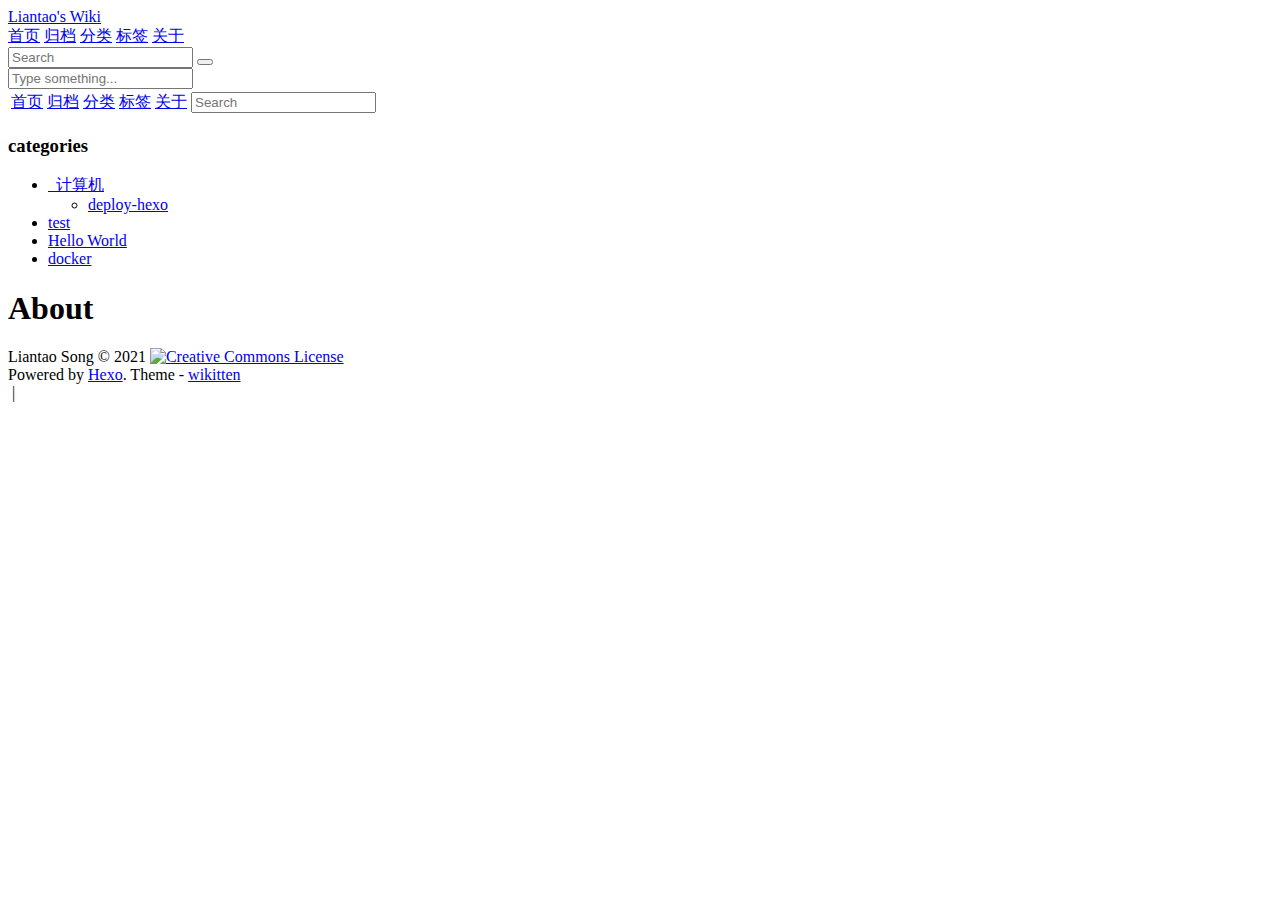
==== about/index.html @ d0d66e6c "Site updated: 2021-04-04 11:53:54" ====
<!DOCTYPE html>
<html lang=en>
<head>
    <meta charset="utf-8">
    
    <title>About | Liantao&#39;s Wiki</title>
    
    
        <meta name="keywords" content="About" />
    
    <meta name="viewport" content="width=device-width, initial-scale=1, maximum-scale=1" />
    <meta property="og:type" content="website">
<meta property="og:title" content="About">
<meta property="og:url" content="https://sultimer.gitee.io/blog/about/index.html">
<meta property="og:site_name" content="Liantao&#39;s Wiki">
<meta property="og:locale" content="en_US">
<meta property="article:published_time" content="2021-04-03T16:30:41.211Z">
<meta property="article:modified_time" content="2021-04-03T16:30:41.211Z">
<meta property="article:author" content="Liantao Song">
<meta name="twitter:card" content="summary">
    

    
        <link rel="alternate" href="/atom.xml" title="Liantao&#39;s Wiki" type="application/atom+xml" />
    

    
        <link rel="icon" href="/blog/favicon.ico" />
    

    
<link rel="stylesheet" href="/blog/libs/font-awesome/css/font-awesome.min.css">

    
<link rel="stylesheet" href="/blog/libs/open-sans/styles.css">

    
<link rel="stylesheet" href="/blog/libs/source-code-pro/styles.css">


    
<link rel="stylesheet" href="/blog/css/style.css">

    
<script src="/blog/libs/jquery/2.1.3/jquery.min.js"></script>

    
<script src="/blog/libs/jquery/plugins/cookie/1.4.1/jquery.cookie.js"></script>

    
    
        
<link rel="stylesheet" href="/blog/libs/lightgallery/css/lightgallery.min.css">

    
    
        
<link rel="stylesheet" href="/blog/libs/justified-gallery/justifiedGallery.min.css">

    
    
    
    


    
        <script async src="//busuanzi.ibruce.info/busuanzi/2.3/busuanzi.pure.mini.js"></script>
    
<meta name="generator" content="Hexo 5.4.0"></head>

<body>
    <div id="container">
        <header id="header">
    <div id="header-main" class="header-inner">
        <div class="outer">
            <a href="/blog/" id="logo">
                <i class="logo"></i>
                <span class="site-title">Liantao&#39;s Wiki</span>
            </a>
            <nav id="main-nav">
                
                    <a class="main-nav-link" href="/blog/">首页</a>
                
                    <a class="main-nav-link" href="/blog/archives">归档</a>
                
                    <a class="main-nav-link" href="/blog/categories">分类</a>
                
                    <a class="main-nav-link" href="/blog/tags">标签</a>
                
                    <a class="main-nav-link" href="/blog/about">关于</a>
                
            </nav>
            
            <div id="search-form-wrap">

    <form class="search-form">
        <input type="text" class="ins-search-input search-form-input" placeholder="Search" />
        <button type="submit" class="search-form-submit"></button>
    </form>
    <div class="ins-search">
    <div class="ins-search-mask"></div>
    <div class="ins-search-container">
        <div class="ins-input-wrapper">
            <input type="text" class="ins-search-input" placeholder="Type something..." />
            <span class="ins-close ins-selectable"><i class="fa fa-times-circle"></i></span>
        </div>
        <div class="ins-section-wrapper">
            <div class="ins-section-container"></div>
        </div>
    </div>
</div>
<script>
(function (window) {
    var INSIGHT_CONFIG = {
        TRANSLATION: {
            POSTS: 'Posts',
            PAGES: 'Pages',
            CATEGORIES: 'Categories',
            TAGS: 'Tags',
            UNTITLED: '(Untitled)',
        },
        ROOT_URL: '/blog/',
        CONTENT_URL: '/blog/content.json',
    };
    window.INSIGHT_CONFIG = INSIGHT_CONFIG;
})(window);
</script>

<script src="/blog/js/insight.js"></script>


</div>
        </div>
    </div>
    <div id="main-nav-mobile" class="header-sub header-inner">
        <table class="menu outer">
            <tr>
                
                    <td><a class="main-nav-link" href="/blog/">首页</a></td>
                
                    <td><a class="main-nav-link" href="/blog/archives">归档</a></td>
                
                    <td><a class="main-nav-link" href="/blog/categories">分类</a></td>
                
                    <td><a class="main-nav-link" href="/blog/tags">标签</a></td>
                
                    <td><a class="main-nav-link" href="/blog/about">关于</a></td>
                
                <td>
                    
    <div class="search-form">
        <input type="text" class="ins-search-input search-form-input" placeholder="Search" />
    </div>

                </td>
            </tr>
        </table>
    </div>
</header>

        <div class="outer">
            
            
                <aside id="sidebar">
   
        
    <div class="widget-wrap" id='categories'>
        <h3 class="widget-title">
            <span>categories</span>
            &nbsp;
            <a id='allExpand' href="#">
                <i class="fa fa-angle-double-down fa-2x"></i>
            </a>
        </h3>
        
        
        
         <ul class="unstyled" id="tree" > 
                    <li class="directory">
                        <a href="#" data-role="directory">
                            <i class="fa fa-folder"></i>
                            &nbsp;
                            计算机
                        </a>
                         <ul class="unstyled" id="tree" >  <li class="file"><a href="/blog/2021/04/03/deploy-hexo/">deploy-hexo</a></li>  </ul> 
                    </li> 
                     <li class="file"><a href="/blog/2021/04/03/test/">test</a></li>  <li class="file"><a href="/blog/2021/04/03/hello-world/">Hello World</a></li>  <li class="file"><a href="/blog/2021/04/04/docker/">docker</a></li>  </ul> 
    </div>
    <script>
        $(document).ready(function() {
            var iconFolderOpenClass  = 'fa-folder-open';
            var iconFolderCloseClass = 'fa-folder';
            var iconAllExpandClass = 'fa-angle-double-down';
            var iconAllPackClass = 'fa-angle-double-up';
            // Handle directory-tree expansion:
            // 左键单独展开目录
            $(document).on('click', '#categories a[data-role="directory"]', function (event) {
                event.preventDefault();

                var icon = $(this).children('.fa');
                var expanded = icon.hasClass(iconFolderOpenClass);
                var subtree = $(this).siblings('ul');
                icon.removeClass(iconFolderOpenClass).removeClass(iconFolderCloseClass);
                if (expanded) {
                    if (typeof subtree != 'undefined') {
                        subtree.slideUp({ duration: 100 });
                    }
                    icon.addClass(iconFolderCloseClass);
                } else {
                    if (typeof subtree != 'undefined') {
                        subtree.slideDown({ duration: 100 });
                    }
                    icon.addClass(iconFolderOpenClass);
                }
            });
            // 右键展开下属所有目录
            $('#categories a[data-role="directory"]').bind("contextmenu", function(event){
                event.preventDefault();
                
                var icon = $(this).children('.fa');
                var expanded = icon.hasClass(iconFolderOpenClass);
                var listNode = $(this).siblings('ul');
                var subtrees = $.merge(listNode.find('li ul'), listNode);
                var icons = $.merge(listNode.find('.fa'), icon);
                icons.removeClass(iconFolderOpenClass).removeClass(iconFolderCloseClass);
                if(expanded) {
                    subtrees.slideUp({ duration: 100 });
                    icons.addClass(iconFolderCloseClass);
                } else {
                    subtrees.slideDown({ duration: 100 });
                    icons.addClass(iconFolderOpenClass);
                }
            })
            // 展开关闭所有目录按钮
            $(document).on('click', '#allExpand', function (event) {
                event.preventDefault();
                
                var icon = $(this).children('.fa');
                var expanded = icon.hasClass(iconAllExpandClass);
                icon.removeClass(iconAllExpandClass).removeClass(iconAllPackClass);
                if(expanded) {
                    $('#sidebar .fa.fa-folder').removeClass('fa-folder').addClass('fa-folder-open')
                    $('#categories li ul').slideDown({ duration: 100 });
                    icon.addClass(iconAllPackClass);
                } else {
                    $('#sidebar .fa.fa-folder-open').removeClass('fa-folder-open').addClass('fa-folder')
                    $('#categories li ul').slideUp({ duration: 100 });
                    icon.addClass(iconAllExpandClass);
                }
            });  
        });
    </script>

    
    <div id="toTop" class="fa fa-angle-up"></div>
</aside>
            
            <section id="main"><article id="page-" class="article article-type-page" itemscope itemprop="blogPost">
    <div class="article-inner">
        
        
            <header class="article-header">
                
                
    
        <h1 class="article-title" itemprop="name">
            About
        </h1>
    

            </header>
        
        
        <div class="article-entry" itemprop="articleBody">
        
        
            
        
        
            
            </div>
        
        <footer class="article-footer">
        </footer>
    </div>
</article>


    




    
    




<!-- baidu url auto push script -->
<script type="text/javascript">
    !function(){var e=/([http|https]:\/\/[a-zA-Z0-9\_\.]+\.baidu\.com)/gi,r=window.location.href,o=document.referrer;if(!e.test(r)){var n="//api.share.baidu.com/s.gif";o?(n+="?r="+encodeURIComponent(document.referrer),r&&(n+="&l="+r)):r&&(n+="?l="+r);var t=new Image;t.src=n}}(window);
</script>     
</section>
        </div>
        <footer id="footer">
    <div class="outer">
        <div id="footer-info" class="inner">
            Liantao Song &copy; 2021 
            <a rel="license noopener" target="_blank" href="http://creativecommons.org/licenses/by-nc-nd/4.0/"><img alt="Creative Commons License" style="border-width:0" src="https://i.creativecommons.org/l/by-nc-nd/4.0/80x15.png" /></a>
            <br> Powered by <a href="http://hexo.io/" target="_blank">Hexo</a>. Theme - <a target="_blank" rel="noopener" href="https://github.com/zthxxx/hexo-theme-Wikitten">wikitten</a>
            
                <br>
                <span id="busuanzi_container_site_pv"><i class="fa fa-eye"></i> <span id="busuanzi_value_site_pv"></span></span>
                &nbsp;|&nbsp;
                <span id="busuanzi_container_site_pv"><i class="fa fa-user"></i> <span id="busuanzi_value_site_uv"></span></span>
            
        </div>
    </div>
</footer>

        

    
        
<script src="/blog/libs/lightgallery/js/lightgallery.min.js"></script>

        
<script src="/blog/libs/lightgallery/js/lg-thumbnail.min.js"></script>

        
<script src="/blog/libs/lightgallery/js/lg-pager.min.js"></script>

        
<script src="/blog/libs/lightgallery/js/lg-autoplay.min.js"></script>

        
<script src="/blog/libs/lightgallery/js/lg-fullscreen.min.js"></script>

        
<script src="/blog/libs/lightgallery/js/lg-zoom.min.js"></script>

        
<script src="/blog/libs/lightgallery/js/lg-hash.min.js"></script>

        
<script src="/blog/libs/lightgallery/js/lg-share.min.js"></script>

        
<script src="/blog/libs/lightgallery/js/lg-video.min.js"></script>

    
    
        
<script src="/blog/libs/justified-gallery/jquery.justifiedGallery.min.js"></script>

    
    
        <script type="text/x-mathjax-config">
    MathJax.Hub.Config({
        tex2jax: {
            inlineMath: [ ["$","$"], ["\\(","\\)"] ],
            skipTags: ['script', 'noscript', 'style', 'textarea', 'pre', 'code'],
            processEscapes: true,
            TeX: {
                equationNumbers: {
                  autoNumber: 'AMS'
                }
            }
        }
    });
    MathJax.Hub.Queue(function() {
        var all = MathJax.Hub.getAllJax();
        for (var i = 0; i < all.length; ++i)
            all[i].SourceElement().parentNode.className += ' has-jax';
    });
</script>
<script async src="//cdnjs.cloudflare.com/ajax/libs/mathjax/2.7.1/MathJax.js?config=TeX-AMS-MML_HTMLorMML"></script>
    



<!-- Custom Scripts -->

<script src="/blog/js/main.js"></script>


    </div>
</body>
</html>
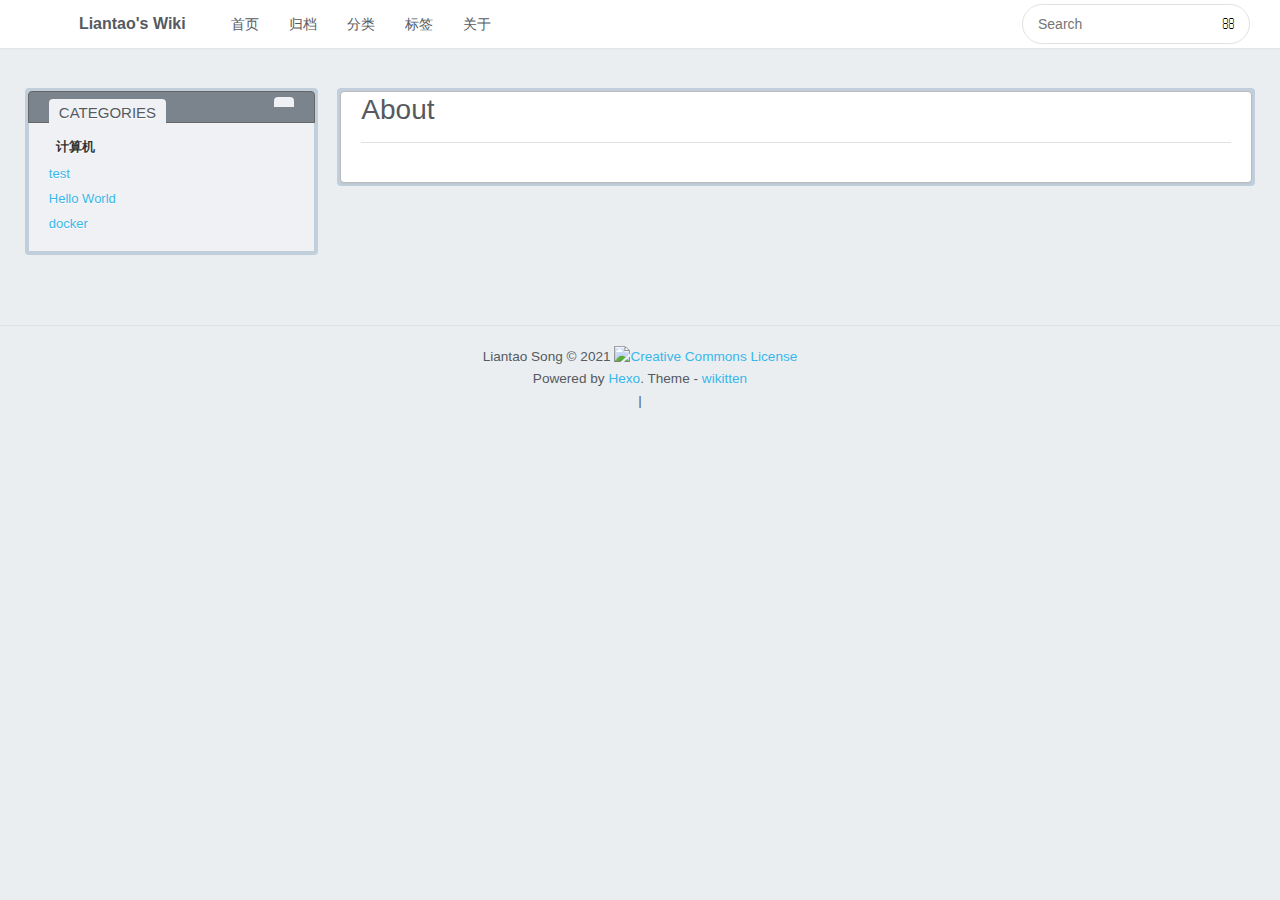
==== commit 35a92a62: "Site updated: 2021-04-04 12:45:49" ====
--- a/about/index.html
+++ b/about/index.html
@@ -11,7 +11,7 @@
     <meta name="viewport" content="width=device-width, initial-scale=1, maximum-scale=1" />
     <meta property="og:type" content="website">
 <meta property="og:title" content="About">
-<meta property="og:url" content="https://sultimer.gitee.io/blog/about/index.html">
+<meta property="og:url" content="https://sultimer.github.io/about/index.html">
 <meta property="og:site_name" content="Liantao&#39;s Wiki">
 <meta property="og:locale" content="en_US">
 <meta property="article:published_time" content="2021-04-03T16:30:41.211Z">
@@ -25,37 +25,37 @@
     
 
     
-        <link rel="icon" href="/blog/favicon.ico" />
-    
-
-    
-<link rel="stylesheet" href="/blog/libs/font-awesome/css/font-awesome.min.css">
-
-    
-<link rel="stylesheet" href="/blog/libs/open-sans/styles.css">
-
-    
-<link rel="stylesheet" href="/blog/libs/source-code-pro/styles.css">
-
-
-    
-<link rel="stylesheet" href="/blog/css/style.css">
-
-    
-<script src="/blog/libs/jquery/2.1.3/jquery.min.js"></script>
-
-    
-<script src="/blog/libs/jquery/plugins/cookie/1.4.1/jquery.cookie.js"></script>
-
-    
-    
-        
-<link rel="stylesheet" href="/blog/libs/lightgallery/css/lightgallery.min.css">
-
-    
-    
-        
-<link rel="stylesheet" href="/blog/libs/justified-gallery/justifiedGallery.min.css">
+        <link rel="icon" href="/favicon.ico" />
+    
+
+    
+<link rel="stylesheet" href="/libs/font-awesome/css/font-awesome.min.css">
+
+    
+<link rel="stylesheet" href="/libs/open-sans/styles.css">
+
+    
+<link rel="stylesheet" href="/libs/source-code-pro/styles.css">
+
+
+    
+<link rel="stylesheet" href="/css/style.css">
+
+    
+<script src="/libs/jquery/2.1.3/jquery.min.js"></script>
+
+    
+<script src="/libs/jquery/plugins/cookie/1.4.1/jquery.cookie.js"></script>
+
+    
+    
+        
+<link rel="stylesheet" href="/libs/lightgallery/css/lightgallery.min.css">
+
+    
+    
+        
+<link rel="stylesheet" href="/libs/justified-gallery/justifiedGallery.min.css">
 
     
     
@@ -73,21 +73,21 @@
         <header id="header">
     <div id="header-main" class="header-inner">
         <div class="outer">
-            <a href="/blog/" id="logo">
+            <a href="/" id="logo">
                 <i class="logo"></i>
                 <span class="site-title">Liantao&#39;s Wiki</span>
             </a>
             <nav id="main-nav">
                 
-                    <a class="main-nav-link" href="/blog/">首页</a>
-                
-                    <a class="main-nav-link" href="/blog/archives">归档</a>
-                
-                    <a class="main-nav-link" href="/blog/categories">分类</a>
-                
-                    <a class="main-nav-link" href="/blog/tags">标签</a>
-                
-                    <a class="main-nav-link" href="/blog/about">关于</a>
+                    <a class="main-nav-link" href="/">首页</a>
+                
+                    <a class="main-nav-link" href="/archives">归档</a>
+                
+                    <a class="main-nav-link" href="/categories">分类</a>
+                
+                    <a class="main-nav-link" href="/tags">标签</a>
+                
+                    <a class="main-nav-link" href="/about">关于</a>
                 
             </nav>
             
@@ -119,14 +119,14 @@
             TAGS: 'Tags',
             UNTITLED: '(Untitled)',
         },
-        ROOT_URL: '/blog/',
-        CONTENT_URL: '/blog/content.json',
+        ROOT_URL: '/',
+        CONTENT_URL: '/content.json',
     };
     window.INSIGHT_CONFIG = INSIGHT_CONFIG;
 })(window);
 </script>
 
-<script src="/blog/js/insight.js"></script>
+<script src="/js/insight.js"></script>
 
 
 </div>
@@ -136,15 +136,15 @@
         <table class="menu outer">
             <tr>
                 
-                    <td><a class="main-nav-link" href="/blog/">首页</a></td>
-                
-                    <td><a class="main-nav-link" href="/blog/archives">归档</a></td>
-                
-                    <td><a class="main-nav-link" href="/blog/categories">分类</a></td>
-                
-                    <td><a class="main-nav-link" href="/blog/tags">标签</a></td>
-                
-                    <td><a class="main-nav-link" href="/blog/about">关于</a></td>
+                    <td><a class="main-nav-link" href="/">首页</a></td>
+                
+                    <td><a class="main-nav-link" href="/archives">归档</a></td>
+                
+                    <td><a class="main-nav-link" href="/categories">分类</a></td>
+                
+                    <td><a class="main-nav-link" href="/tags">标签</a></td>
+                
+                    <td><a class="main-nav-link" href="/about">关于</a></td>
                 
                 <td>
                     
@@ -182,9 +182,9 @@
                             &nbsp;
                             计算机
                         </a>
-                         <ul class="unstyled" id="tree" >  <li class="file"><a href="/blog/2021/04/03/deploy-hexo/">deploy-hexo</a></li>  </ul> 
+                         <ul class="unstyled" id="tree" >  <li class="file"><a href="/2021/04/03/deploy-hexo/">deploy-hexo</a></li>  </ul> 
                     </li> 
-                     <li class="file"><a href="/blog/2021/04/03/test/">test</a></li>  <li class="file"><a href="/blog/2021/04/03/hello-world/">Hello World</a></li>  <li class="file"><a href="/blog/2021/04/04/docker/">docker</a></li>  </ul> 
+                     <li class="file"><a href="/2021/04/03/test/">test</a></li>  <li class="file"><a href="/2021/04/03/hello-world/">Hello World</a></li>  <li class="file"><a href="/2021/04/04/docker/">docker</a></li>  </ul> 
     </div>
     <script>
         $(document).ready(function() {
@@ -323,36 +323,36 @@
 
     
         
-<script src="/blog/libs/lightgallery/js/lightgallery.min.js"></script>
-
-        
-<script src="/blog/libs/lightgallery/js/lg-thumbnail.min.js"></script>
-
-        
-<script src="/blog/libs/lightgallery/js/lg-pager.min.js"></script>
-
-        
-<script src="/blog/libs/lightgallery/js/lg-autoplay.min.js"></script>
-
-        
-<script src="/blog/libs/lightgallery/js/lg-fullscreen.min.js"></script>
-
-        
-<script src="/blog/libs/lightgallery/js/lg-zoom.min.js"></script>
-
-        
-<script src="/blog/libs/lightgallery/js/lg-hash.min.js"></script>
-
-        
-<script src="/blog/libs/lightgallery/js/lg-share.min.js"></script>
-
-        
-<script src="/blog/libs/lightgallery/js/lg-video.min.js"></script>
-
-    
-    
-        
-<script src="/blog/libs/justified-gallery/jquery.justifiedGallery.min.js"></script>
+<script src="/libs/lightgallery/js/lightgallery.min.js"></script>
+
+        
+<script src="/libs/lightgallery/js/lg-thumbnail.min.js"></script>
+
+        
+<script src="/libs/lightgallery/js/lg-pager.min.js"></script>
+
+        
+<script src="/libs/lightgallery/js/lg-autoplay.min.js"></script>
+
+        
+<script src="/libs/lightgallery/js/lg-fullscreen.min.js"></script>
+
+        
+<script src="/libs/lightgallery/js/lg-zoom.min.js"></script>
+
+        
+<script src="/libs/lightgallery/js/lg-hash.min.js"></script>
+
+        
+<script src="/libs/lightgallery/js/lg-share.min.js"></script>
+
+        
+<script src="/libs/lightgallery/js/lg-video.min.js"></script>
+
+    
+    
+        
+<script src="/libs/justified-gallery/jquery.justifiedGallery.min.js"></script>
 
     
     
@@ -382,7 +382,7 @@
 
 <!-- Custom Scripts -->
 
-<script src="/blog/js/main.js"></script>
+<script src="/js/main.js"></script>
 
 
     </div>
--- a/css/style.css
+++ b/css/style.css
@@ -0,0 +1,2357 @@
+body {
+  width: 100%;
+}
+body:before,
+body:after {
+  content: "";
+  display: table;
+}
+body:after {
+  clear: both;
+}
+html,
+body,
+div,
+span,
+applet,
+object,
+iframe,
+h1,
+h2,
+h3,
+h4,
+h5,
+h6,
+p,
+blockquote,
+pre,
+a,
+abbr,
+acronym,
+address,
+big,
+cite,
+code,
+del,
+dfn,
+em,
+img,
+ins,
+kbd,
+q,
+s,
+samp,
+small,
+strike,
+strong,
+sub,
+sup,
+tt,
+var,
+dl,
+dt,
+dd,
+ol,
+ul,
+li,
+fieldset,
+form,
+label,
+legend,
+table,
+caption,
+tbody,
+tfoot,
+thead,
+tr,
+th,
+td {
+  margin: 0;
+  padding: 0;
+  border: 0;
+  outline: 0;
+  font-weight: inherit;
+  font-style: inherit;
+  font-family: inherit;
+  font-size: 100%;
+  vertical-align: baseline;
+}
+body {
+  line-height: 1;
+  color: #000;
+  background: #fff;
+}
+ol,
+ul {
+  list-style: none;
+}
+table {
+  border-collapse: separate;
+  border-spacing: 0;
+  vertical-align: middle;
+}
+caption,
+th,
+td {
+  text-align: left;
+  font-weight: normal;
+  vertical-align: middle;
+}
+a img {
+  border: none;
+}
+input,
+button {
+  margin: 0;
+  padding: 0;
+}
+input::-moz-focus-inner,
+button::-moz-focus-inner {
+  border: 0;
+  padding: 0;
+}
+html,
+body,
+#container {
+  height: 100%;
+}
+body {
+  color: #565a5f;
+  background: #ebeef1;
+  font: 14px "open sans", "Helvetica Neue", "Microsoft Yahei", Helvetica, Arial, sans-serif;
+  -webkit-text-size-adjust: 100%;
+}
+a {
+  color: #38b7ea;
+  text-decoration: none;
+}
+a:visited {
+  color: #38b7ea;
+}
+code {
+  margin: 0 2px;
+  color: #e96900;
+  padding: 3px 5px;
+  font-size: 0.8em;
+  border-radius: 2px;
+  font-family: "Source Code Pro", Consolas, Monaco, Menlo, Consolas, monospace;
+  background-color: #f8f8f8;
+}
+.outer {
+  max-width: 1900px;
+  margin: 0 auto;
+  padding: 0 15px;
+}
+.outer:before,
+.outer:after {
+  content: "";
+  display: table;
+}
+.outer:after {
+  clear: both;
+}
+@media screen and (max-width: 559px) {
+  .outer {
+    padding: 0;
+  }
+}
+.left,
+.alignleft {
+  float: left;
+}
+.right,
+.alignright {
+  float: right;
+}
+.clear {
+  clear: both;
+}
+.logo {
+  width: 40px;
+  height: 40px;
+  background-repeat: no-repeat;
+  background-image: url("/images/logo.png");
+  -webkit-background-size: 40px 40px;
+  -moz-background-size: 40px 40px;
+  background-size: 40px 40px;
+}
+#container {
+  position: relative;
+}
+#container > .outer {
+  margin-bottom: 30px;
+}
+@media screen and (min-width: 1200px) {
+  #main {
+    display: inline;
+    float: left;
+    width: 73.42105263157895%;
+    margin: 0 0.789473684210526%;
+  }
+}
+@media screen and (min-width: 800px) and (max-width: 1199px) {
+  #main {
+    display: inline;
+    float: left;
+    width: 63.421052631578945%;
+    margin: 0 0.789473684210526%;
+  }
+}
+@media screen and (min-width: 560px) and (max-width: 799px) {
+  #main {
+    width: 100%;
+  }
+}
+@media screen and (max-width: 559px) {
+  #main {
+    width: 100%;
+  }
+}
+.archive-article-header a,
+.layout-wrap-inner.tag-cloud a,
+.timeline-row .content h1 a,
+.timeline-row-major .title a,
+.archive-article-header a:visited,
+.layout-wrap-inner.tag-cloud a:visited,
+.timeline-row .content h1 a:visited,
+.timeline-row-major .title a:visited {
+  color: #565a5f;
+  -webkit-transition: 0.2s ease;
+  -moz-transition: 0.2s ease;
+  -ms-transition: 0.2s ease;
+  transition: 0.2s ease;
+}
+.archive-article-header a:hover,
+.layout-wrap-inner.tag-cloud a:hover,
+.timeline-row .content h1 a:hover,
+.timeline-row-major .title a:hover,
+.archive-article-header a:visited:hover,
+.layout-wrap-inner.tag-cloud a:visited:hover,
+.timeline-row .content h1 a:visited:hover,
+.timeline-row-major .title a:visited:hover {
+  color: #38b7ea;
+}
+.article-meta,
+.archive-year,
+.widget-title {
+  line-height: 1em;
+  text-decoration: none;
+  text-transform: uppercase;
+}
+#header,
+#profile .inner,
+.article-inner,
+#comments,
+.archive-article,
+.timeline-row .content,
+#toTop {
+  background: #fff;
+  -webkit-box-shadow: 0 1px 2px rgba(0,0,0,0.05);
+  box-shadow: 0 1px 2px rgba(0,0,0,0.05);
+}
+.article-entry h1,
+.widget h1 {
+  font-size: 2em;
+}
+.article-entry h2,
+.widget h2 {
+  font-size: 1.5em;
+}
+.article-entry h3,
+.widget h3 {
+  font-size: 1.3em;
+}
+.article-entry h4,
+.widget h4 {
+  font-size: 1.2em;
+}
+.article-entry h5,
+.widget h5 {
+  font-size: 1em;
+}
+.article-entry h6,
+.widget h6 {
+  font-size: 1em;
+  color: #999;
+}
+.article-entry hr,
+.widget hr {
+  border: 1px dashed #dfe1e2;
+}
+.article-entry strong,
+.widget strong {
+  font-weight: bold;
+}
+.article-entry em,
+.widget em,
+.article-entry cite,
+.widget cite {
+  font-style: italic;
+}
+.article-entry sup,
+.widget sup,
+.article-entry sub,
+.widget sub {
+  font-size: 0.75em;
+  line-height: 0;
+  position: relative;
+  vertical-align: baseline;
+}
+.article-entry sup,
+.widget sup {
+  top: -0.5em;
+}
+.article-entry sub,
+.widget sub {
+  bottom: -0.2em;
+}
+.article-entry small,
+.widget small {
+  font-size: 0.85em;
+}
+.article-entry acronym,
+.widget acronym,
+.article-entry abbr,
+.widget abbr {
+  border-bottom: 1px dotted;
+}
+.article-entry ul,
+.widget ul,
+.article-entry ol,
+.widget ol,
+.article-entry dl,
+.widget dl {
+  margin: 0 20px;
+  line-height: 1.6em;
+}
+.article-entry ul ul,
+.widget ul ul,
+.article-entry ol ul,
+.widget ol ul,
+.article-entry ul ol,
+.widget ul ol,
+.article-entry ol ol,
+.widget ol ol {
+  margin-top: 0;
+  margin-bottom: 0;
+}
+.article-entry ul,
+.widget ul {
+  list-style: disc;
+}
+.article-entry ol,
+.widget ol {
+  list-style: decimal;
+}
+.article-entry dt,
+.widget dt {
+  font-weight: bold;
+}
+#header {
+  background: #fff;
+  position: relative;
+}
+#header a,
+#header a:visited {
+  white-space: nowrap;
+  -webkit-transition: 0.2s ease;
+  -moz-transition: 0.2s ease;
+  -ms-transition: 0.2s ease;
+  transition: 0.2s ease;
+  color: #565a5f;
+}
+#header a:hover {
+  color: #38b7ea;
+}
+.header-inner #logo,
+#main-nav,
+#sub-nav,
+#search-form-wrap {
+  height: 40px;
+  line-height: 40px;
+  padding: 4px 15px;
+}
+.header-inner #logo,
+#main-nav {
+  float: left;
+}
+#sub-nav,
+#search-form-wrap {
+  float: right;
+}
+.header-inner {
+  height: 100%;
+  position: relative;
+}
+.header-inner #logo {
+  display: inline-block;
+}
+.header-inner #logo .logo {
+  margin-right: 5px;
+  display: inline-block;
+}
+.header-inner #logo .site-title {
+  font-size: 16px;
+  display: inline-block;
+  vertical-align: top;
+  font-weight: 600;
+}
+#header-title {
+  text-align: center;
+  height: 40px;
+  position: absolute;
+  top: 50%;
+  left: 0;
+  margin-top: -20px;
+}
+.header-sub {
+  border-top: 1px solid #dfe1e2;
+}
+.header-sub ul {
+  margin: 0 15px;
+}
+.header-sub ul:before,
+.header-sub ul:after {
+  content: "";
+  display: table;
+}
+.header-sub ul:after {
+  clear: both;
+}
+.header-sub ul li {
+  float: left;
+  margin: 0 10px;
+}
+.header-sub ul li a {
+  display: inline-block;
+  line-height: 36px;
+}
+.header-sub .main-nav-link {
+  display: inline-block;
+  line-height: 36px;
+}
+@media screen and (min-width: 560px) and (max-width: 799px) {
+  #header-sub {
+    display: none;
+  }
+}
+@media screen and (max-width: 559px) {
+  #header-sub {
+    display: none;
+  }
+}
+@media screen and (min-width: 560px) and (max-width: 799px) {
+  #main-nav {
+    display: none;
+  }
+}
+@media screen and (max-width: 559px) {
+  #main-nav {
+    display: none;
+  }
+}
+@media screen and (min-width: 800px) and (max-width: 1199px) {
+  #main-nav-mobile {
+    display: none;
+  }
+}
+@media screen and (min-width: 1200px) {
+  #main-nav-mobile {
+    display: none;
+  }
+}
+.nav-icon,
+.main-nav-link {
+  float: left;
+  display: block;
+  padding: 0 15px;
+}
+.nav-icon {
+  text-align: center;
+  font-size: 14px;
+  width: 14px;
+  height: 14px;
+  position: relative;
+  cursor: pointer;
+  height: 40px !important;
+  line-height: 40px !important;
+}
+.main-nav-link {
+  font-weight: 300;
+}
+@media screen and (min-width: 1200px) {
+  #sub-nav {
+    display: none;
+  }
+}
+#sub-nav #profile-nav #profile-anchor {
+  display: block;
+  height: 40px;
+  line-height: 40px;
+}
+#sub-nav #profile-nav #profile-anchor:before,
+#sub-nav #profile-nav #profile-anchor:after {
+  content: "";
+  display: table;
+}
+#sub-nav #profile-nav #profile-anchor:after {
+  clear: both;
+}
+#sub-nav #profile-nav .avatar,
+#sub-nav #profile-nav .fa {
+  float: left;
+}
+#sub-nav #profile-nav .avatar {
+  width: 40px;
+  height: 40px;
+  margin-right: 8px;
+}
+#sub-nav #profile-nav .fa {
+  line-height: 40px;
+}
+@media screen and (max-width: 559px) {
+  #search-form-wrap {
+    display: none;
+  }
+}
+#search-form-wrap .search-form {
+  position: relative;
+}
+#search-form-wrap .search-form .search-form-input {
+  width: 100%;
+  padding: 0 30px 0 15px;
+  line-height: 40px;
+  height: 40px !important;
+  border-radius: 21px;
+}
+#search-form-wrap .search-form .search-form-input::-webkit-search-results-decoration,
+#search-form-wrap .search-form .search-form-input::-webkit-search-cancel-button {
+  -webkit-appearance: none;
+}
+#search-form-wrap .search-form .search-form-submit {
+  top: 50%;
+  right: 15px;
+  border: none;
+  cursor: pointer;
+  margin-top: -7px;
+  background: none;
+  position: absolute;
+  font: 13px font-icon;
+  font-family: 'FontAwesome';
+}
+#search-form-wrap .search-form .search-form-submit:before {
+  content: '\f002';
+}
+#search-form-wrap .search-form .search-form-submit:hover,
+#search-form-wrap .search-form .search-form-submit:focus {
+  color: #777;
+}
+.search-form-input,
+.search-form-input.ins-search-input,
+.search-form-input.st-ui-search-input,
+.search-form-input.st-default-search-input {
+  -webkit-appearance: textarea;
+  -webkit-appearance: textarea;
+  -moz-appearance: textarea;
+  appearance: textarea;
+  padding: 0;
+  width: 200px;
+  -webkit-box-shadow: none;
+  box-shadow: none;
+  color: #565a5f;
+  -webkit-transition: 0.2s ease;
+  -moz-transition: 0.2s ease;
+  -ms-transition: 0.2s ease;
+  transition: 0.2s ease;
+  -webkit-box-sizing: border-box;
+  -moz-box-sizing: border-box;
+  box-sizing: border-box;
+  height: auto !important;
+  line-height: 1.6em;
+  outline: none !important;
+  background: none !important;
+  font: 14px "open sans", "Helvetica Neue", "Microsoft Yahei", Helvetica, Arial, sans-serif;
+  border: 1px solid #dfe1e2 !important;
+}
+.search-form-input:focus,
+.search-form-input.ins-search-input:focus,
+.search-form-input.st-ui-search-input:focus,
+.search-form-input.st-default-search-input:focus {
+  border-color: #38b7ea !important;
+}
+.search-form-input::-webkit-search-results-decoration,
+.search-form-input.ins-search-input::-webkit-search-results-decoration,
+.search-form-input.st-ui-search-input::-webkit-search-results-decoration,
+.search-form-input.st-default-search-input::-webkit-search-results-decoration,
+.search-form-input::-webkit-search-cancel-button,
+.search-form-input.ins-search-input::-webkit-search-cancel-button,
+.search-form-input.st-ui-search-input::-webkit-search-cancel-button,
+.search-form-input.st-default-search-input::-webkit-search-cancel-button {
+  -webkit-appearance: none;
+}
+#main-nav-mobile {
+  overflow-y: hidden;
+  overflow-x: auto;
+}
+#main-nav-mobile .menu {
+  margin: 0;
+  height: 36px;
+}
+#main-nav-mobile .menu:before,
+#main-nav-mobile .menu:after {
+  content: "";
+  display: table;
+}
+#main-nav-mobile .menu:after {
+  clear: both;
+}
+#main-nav-mobile .menu .search-form-input {
+  display: none;
+  padding: 0 10px;
+  margin-right: 15px;
+  height: 30px;
+  line-height: 30px;
+  border-radius: 15px;
+}
+@media screen and (max-width: 559px) {
+  #main-nav-mobile .menu .search-form-input {
+    display: block;
+  }
+}
+#main-nav-mobile .menu .search-form-input::-webkit-search-results-decoration,
+#main-nav-mobile .menu .search-form-input::-webkit-search-cancel-button {
+  -webkit-appearance: none;
+}
+.bio {
+  text-align: center;
+}
+#profile .inner .bio h2 {
+  font-size: 1.3em;
+  font-weight: bold;
+  margin-top: 15px;
+}
+#profile .inner .bio p {
+  margin: 5px 20px 10px 20px;
+  text-align: justify;
+  max-width: 300px;
+  line-height: 1.5em;
+}
+.profile-block {
+  padding: 15px 20px;
+  border-bottom: 1px solid #dfe1e2;
+}
+.profile-block:last-child {
+  border-bottom: none;
+}
+#profile {
+  max-width: 287px;
+  display: inline;
+  float: left;
+  width: 23.42105263157895%;
+  margin: 0 0.789473684210526%;
+  display: none;
+}
+@media screen and (min-width: 1200px) {
+  #profile {
+    display: block;
+  }
+}
+#profile .inner {
+  margin-top: 40px;
+  background: #fff;
+  border: 4px solid #c1cfdc;
+  border-radius: 4px;
+}
+#profile .inner .base-info #avatar {
+  display: block;
+  margin: 10px auto 20px;
+  width: 128px;
+  height: 128px;
+}
+#profile .inner .base-info #name,
+#profile .inner .base-info #title,
+#profile .inner .base-info #location {
+  display: block;
+  text-align: center;
+}
+#profile .inner .base-info #name {
+  font-size: 20px;
+  font-weight: 600;
+}
+#profile .inner .base-info #location {
+  font-size: 12px;
+  margin-top: 5px;
+  color: #9a9ea3;
+}
+#profile .inner .base-info #location .fa {
+  margin-right: 5px;
+}
+#profile .inner .base-info #follow {
+  color: #fff;
+  width: 150px;
+  height: 40px;
+  display: block;
+  font-size: 14px;
+  line-height: 40px;
+  text-align: center;
+  margin: 20px auto 10px;
+  background: #38b7ea;
+  border-radius: 20px;
+  -webkit-transition: 0.2s ease;
+  -moz-transition: 0.2s ease;
+  -ms-transition: 0.2s ease;
+  transition: 0.2s ease;
+}
+#profile .inner .base-info #follow:hover {
+  background: #49c8fb;
+}
+#profile .inner .article-info {
+  padding: 0px;
+}
+#profile .inner .article-info:before,
+#profile .inner .article-info:after {
+  content: "";
+  display: table;
+}
+#profile .inner .article-info:after {
+  clear: both;
+}
+#profile .inner .article-info .article-info-block {
+  width: 50%;
+  float: left;
+  padding: 20px 15px;
+  text-align: center;
+  -webkit-box-sizing: border-box;
+  -moz-box-sizing: border-box;
+  box-sizing: border-box;
+  font-size: 20px;
+}
+#profile .inner .article-info .article-info-block span {
+  display: block;
+  font-size: 14px;
+  text-transform: uppercase;
+}
+#profile .inner .article-info .article-info-block:first-child {
+  border-right: 1px solid #dfe1e2;
+}
+#profile .inner .social-links > table {
+  width: 100%;
+}
+#profile .inner .social-links > table td {
+  text-align: center;
+  font-size: 24px;
+}
+#profile .inner .social-links > table td a {
+  position: relative;
+  -webkit-transition: 0.2s ease;
+  -moz-transition: 0.2s ease;
+  -ms-transition: 0.2s ease;
+  transition: 0.2s ease;
+  color: #898d92;
+}
+#profile .inner .social-links > table td a:hover {
+  color: #565a5f;
+}
+#profile .inner .social-links > table td a.tooltip:hover:after {
+  right: -50%;
+  top: -41px;
+  color: #fff;
+  background: #333;
+  font-size: 14px;
+  content: attr(title);
+  display: block;
+  padding: 5px 15px;
+  position: absolute;
+  white-space: nowrap;
+  border-radius: 2px;
+  text-transform: uppercase;
+  -webkit-box-shadow: 0 0 2px rgba(0,0,0,0.2);
+  box-shadow: 0 0 2px rgba(0,0,0,0.2);
+  z-index: 1;
+}
+#profile .inner .social-links > table td a.tooltip:hover:before {
+  top: -12px;
+  right: 8px;
+  border: solid;
+  border-color: #333 transparent;
+  border-width: 5px 5px 0 5px;
+  content: "";
+  display: block;
+  position: absolute;
+  z-index: 2;
+}
+#profile.card {
+  top: 50px;
+  right: 20px;
+  z-index: 999;
+  display: block;
+  min-width: 280px;
+  position: absolute;
+}
+#profile.card .profile-inner {
+  position: relative;
+  -webkit-box-shadow: 0 2px 5px rgba(0,0,0,0.2);
+  box-shadow: 0 2px 5px rgba(0,0,0,0.2);
+}
+#profile.card .profile-inner:before,
+#profile.card .profile-inner:after {
+  z-index: 1;
+  content: '';
+  top: -20px;
+  right: 10px;
+  position: absolute;
+  border-width: 10px;
+  border-style: solid;
+  border-color: transparent transparent #fff transparent;
+}
+#profile.card .profile-inner:after {
+  z-index: 0;
+  border-color: transparent transparent #ced0d1 transparent;
+}
+article {
+  padding: 3px;
+  border-radius: 4px;
+  background-color: #c1cfdc;
+}
+.article {
+  margin: 40px 0;
+}
+.article-inner {
+  overflow: hidden;
+  background: #fff;
+  border-radius: 4px;
+  border: 1px solid #bbb;
+}
+.article-banner {
+  width: 100%;
+  height: auto;
+}
+.article-header {
+  padding: 0 20px 0;
+}
+.article-header .article-title {
+  display: block;
+  margin-bottom: 14px;
+}
+.article-title {
+  font-size: 2em;
+  color: #565a5f;
+  text-decoration: none;
+  line-height: 1.3em;
+}
+a.article-title:visited {
+  color: #565a5f;
+}
+a.article-title:hover {
+  color: #38b7ea;
+}
+@media screen and (max-width: 559px) {
+  .article-title {
+    font-size: 1.6em;
+  }
+}
+@media screen and (min-width: 560px) and (max-width: 799px) {
+  .article-title {
+    font-size: 1.6em;
+  }
+}
+.article-meta {
+  text-transform: none;
+  line-height: 1.6em;
+}
+.article-meta:before,
+.article-meta:after {
+  content: "";
+  display: table;
+}
+.article-meta:after {
+  clear: both;
+}
+.article-meta > div {
+  float: left;
+  margin-right: 10px;
+}
+.article-meta > div .fa {
+  margin-right: 3px;
+}
+.article-meta a {
+  color: #565a5f;
+}
+.article-meta a:hover {
+  color: #38b7ea;
+}
+div.article-meta-button {
+  float: right;
+  margin-right: 0;
+  margin-left: 10px;
+}
+div.article-meta-button a {
+  padding: 4px 8px;
+  margin: 2px 0;
+  font-size: 85%;
+  background: #555;
+  border-radius: 3px;
+  text-transform: none;
+}
+div.article-meta-button a:hover {
+  background: #333;
+}
+.article-inner .article-meta {
+  line-height: 20px;
+  background: #7b848c;
+  margin: 0px -21px 20px -21px;
+  padding: 0 20px;
+  line-height: 30px;
+  border: 1px solid #666;
+  border-radius: 4px 4px 0 0;
+  color: #fff;
+}
+.article-inner .article-meta a {
+  color: #fff;
+}
+.article-category .fa-angle-right {
+  margin: 0 5px;
+}
+.article-tag .tag-link:before {
+  content: "#";
+}
+.article-entry {
+  color: #565a5f;
+  padding: 0 20px;
+  line-height: 1.6em;
+}
+.article-entry:before,
+.article-entry:after {
+  content: "";
+  display: table;
+}
+.article-entry:after {
+  clear: both;
+}
+.article-entry p,
+.article-entry table {
+  line-height: 1.6em;
+  margin: 1.6em 0;
+}
+.article-entry h1,
+.article-entry h2,
+.article-entry h3,
+.article-entry h4,
+.article-entry h5,
+.article-entry h6 {
+  font-weight: bold;
+  line-height: 1.3em;
+  margin: 1.3em 0;
+  display: table;
+}
+.article-entry h1 .headerlink,
+.article-entry h2 .headerlink,
+.article-entry h3 .headerlink,
+.article-entry h4 .headerlink,
+.article-entry h5 .headerlink,
+.article-entry h6 .headerlink {
+  float: left;
+  margin-left: -20px;
+  line-height: 1;
+}
+.article-entry h1 .headerlink::before,
+.article-entry h2 .headerlink::before,
+.article-entry h3 .headerlink::before,
+.article-entry h4 .headerlink::before,
+.article-entry h5 .headerlink::before,
+.article-entry h6 .headerlink::before {
+  content: "#";
+  visibility: hidden;
+}
+.article-entry h1:hover .headerlink,
+.article-entry h2:hover .headerlink,
+.article-entry h3:hover .headerlink,
+.article-entry h4:hover .headerlink,
+.article-entry h5:hover .headerlink,
+.article-entry h6:hover .headerlink {
+  text-decoration: none;
+}
+.article-entry h1:hover .headerlink::before,
+.article-entry h2:hover .headerlink::before,
+.article-entry h3:hover .headerlink::before,
+.article-entry h4:hover .headerlink::before,
+.article-entry h5:hover .headerlink::before,
+.article-entry h6:hover .headerlink::before {
+  visibility: visible;
+}
+.article-entry a {
+  color: #38b7ea;
+  text-decoration: none;
+}
+.article-entry a:hover {
+  text-decoration: underline;
+}
+.article-entry ul,
+.article-entry ol,
+.article-entry dl {
+  margin-top: 1.6em;
+  margin-bottom: 1.6em;
+}
+.article-entry ul li.task-list,
+.article-entry ol li.task-list,
+.article-entry dl li.task-list {
+  margin-left: 0;
+  list-style: none;
+}
+.article-entry img,
+.article-entry video {
+  max-width: 100%;
+  height: auto;
+  display: block;
+  margin: auto;
+}
+.article-entry iframe {
+  border: none;
+}
+.article-entry table {
+  width: 100%;
+  border-collapse: collapse;
+  border-spacing: 0;
+}
+.article-entry th {
+  font-weight: bold;
+  border-bottom: 3px solid #dfe1e2;
+  padding-bottom: 0.5em;
+}
+.article-entry td {
+  border-bottom: 1px solid #dfe1e2;
+  padding: 10px 0;
+}
+.article-entry blockquote {
+  position: static;
+  font-family: Georgia, "Times New Roman", "Microsoft Yahei", serif;
+  font-size: 1.1em;
+  margin: 0 -20px;
+  padding: 10px 20px 10px 54px;
+  background: #fcfcfc;
+  border-left: 4px solid #eee;
+}
+.article-entry blockquote:before {
+  top: 20px;
+  left: -40px;
+  float: left;
+  content: "\f10d";
+  color: #e2e2e2;
+  font-size: 32px;
+  font-family: FontAwesome;
+  text-align: center;
+  position: relative;
+}
+.article-entry blockquote footer {
+  font-size: 14px;
+  margin: 1.6em 0;
+  font-family: "open sans", "Helvetica Neue", "Microsoft Yahei", Helvetica, Arial, sans-serif;
+}
+.article-entry blockquote footer cite:before {
+  content: "—";
+  padding: 0 0.5em;
+}
+.article-entry .pullquote {
+  text-align: left;
+  width: 45%;
+  margin: 0;
+}
+.article-entry .pullquote.left {
+  margin-left: 0.5em;
+  margin-right: 1em;
+}
+.article-entry .pullquote.right {
+  margin-right: 0.5em;
+  margin-left: 1em;
+}
+.article-entry .caption {
+  color: #999;
+  display: block;
+  font-size: 0.9em;
+  margin-top: 0.5em;
+  position: relative;
+  text-align: center;
+}
+.article-entry .video-container {
+  position: relative;
+  padding-top: 56.25%;
+  height: 0;
+  overflow: hidden;
+}
+.article-entry .video-container iframe,
+.article-entry .video-container object,
+.article-entry .video-container embed {
+  position: absolute;
+  top: 0;
+  left: 0;
+  width: 100%;
+  height: 100%;
+  margin-top: 0;
+}
+div .article-more-link {
+  padding: 0 0 20px 20px;
+}
+.article-more-link a {
+  display: inline-block;
+  line-height: 1em;
+  padding: 6px 15px;
+  border-radius: 15px;
+  background: #ebeef1;
+  color: #999;
+  text-shadow: 0 1px #fff;
+  text-decoration: none;
+}
+.article-more-link a:hover {
+  background: #38b7ea;
+  color: #fff;
+  text-decoration: none;
+  text-shadow: 0 1px #169cd2;
+}
+.article-footer {
+  font-size: 0.85em;
+  line-height: 1.6em;
+  border-top: 1px solid #dfe1e2;
+  padding-top: 1.6em;
+  margin: 0 20px 20px;
+}
+.article-footer:before,
+.article-footer:after {
+  content: "";
+  display: table;
+}
+.article-footer:after {
+  clear: both;
+}
+.article-footer a {
+  color: #999;
+  text-decoration: none;
+}
+.article-footer a:hover {
+  color: #565a5f;
+}
+.article-comment-link {
+  float: right;
+}
+.article-comment-link:before {
+  content: "\f075";
+  font-family: FontAwesome;
+  padding-right: 5px;
+}
+.share-container {
+  float: left;
+}
+.article-share-link {
+  float: right;
+  cursor: pointer;
+  margin-left: 20px;
+}
+.article-share-link .fa-share {
+  margin-right: 5px;
+}
+#article-nav {
+  position: relative;
+}
+#article-nav:before,
+#article-nav:after {
+  content: "";
+  display: table;
+}
+#article-nav:after {
+  clear: both;
+}
+@media screen and (min-width: 1200px) {
+  #article-nav {
+    margin: 40px 0;
+  }
+  #article-nav:before {
+    width: 8px;
+    height: 8px;
+    position: absolute;
+    top: 50%;
+    left: 50%;
+    margin-top: -4px;
+    margin-left: -4px;
+    content: "";
+    border-radius: 50%;
+    background: #787c81;
+  }
+}
+.article-nav-link-wrap {
+  text-decoration: none;
+  color: #999;
+  -webkit-box-sizing: border-box;
+  -moz-box-sizing: border-box;
+  box-sizing: border-box;
+  margin-top: 40px;
+  text-align: center;
+  display: block;
+}
+.article-nav-link-wrap:hover {
+  color: #565a5f;
+}
+@media screen and (min-width: 1200px) {
+  .article-nav-link-wrap {
+    width: 50%;
+    margin-top: 0;
+  }
+}
+@media screen and (min-width: 1200px) {
+  #article-nav-newer {
+    float: left;
+    text-align: right;
+    padding-right: 20px;
+  }
+}
+@media screen and (min-width: 1200px) {
+  #article-nav-older {
+    float: right;
+    text-align: left;
+    padding-left: 20px;
+  }
+}
+.article-nav-caption {
+  letter-spacing: 2px;
+  line-height: 1em;
+  font-weight: bold;
+  color: #565a5f;
+  text-transform: uppercase;
+}
+#article-nav-newer .article-nav-caption {
+  margin-right: -2px;
+}
+.article-nav-title {
+  font-size: 0.85em;
+  margin-top: 0.5em;
+  color: #565a5f;
+  line-height: 1.6em;
+}
+.article-share-box {
+  position: absolute;
+  display: none;
+  background: #fff;
+  -webkit-box-shadow: 0px 2px 2px rgba(0,0,0,0.1);
+  box-shadow: 0px 2px 2px rgba(0,0,0,0.1);
+  border-radius: 3px;
+  margin-left: -145px;
+  overflow: hidden;
+  z-index: 1;
+}
+.article-share-box.on {
+  display: block;
+}
+.article-share-input {
+  width: 100%;
+  background: none;
+  -webkit-box-sizing: border-box;
+  -moz-box-sizing: border-box;
+  box-sizing: border-box;
+  font: 14px "open sans", "Helvetica Neue", "Microsoft Yahei", Helvetica, Arial, sans-serif;
+  padding: 0 10px;
+  color: #565a5f;
+  outline: none;
+  border: 1px solid #dfe1e2;
+  border-radius: 3px 3px 0 0;
+  height: 36px;
+  line-height: 36px;
+}
+.article-share-links {
+  background: #ebeef1;
+}
+.article-share-links:before,
+.article-share-links:after {
+  content: "";
+  display: table;
+}
+.article-share-links:after {
+  clear: both;
+}
+.article-share-twitter,
+.article-share-facebook,
+.article-share-pinterest,
+.article-share-google {
+  width: 50px;
+  height: 36px;
+  display: block;
+  float: left;
+  position: relative;
+  color: #999;
+  text-shadow: 0 1px #fff;
+}
+.article-share-twitter:before,
+.article-share-facebook:before,
+.article-share-pinterest:before,
+.article-share-google:before {
+  font-size: 20px;
+  width: 20px;
+  height: 20px;
+  position: absolute;
+  top: 50%;
+  left: 50%;
+  margin-top: -10px;
+  margin-left: -10px;
+  text-align: center;
+}
+.article-share-twitter:hover,
+.article-share-facebook:hover,
+.article-share-pinterest:hover,
+.article-share-google:hover {
+  color: #fff;
+}
+.article-share-twitter:hover {
+  background: #00aced;
+  text-shadow: 0 1px #008abe;
+}
+.article-share-facebook:hover {
+  background: #3b5998;
+  text-shadow: 0 1px #2f477a;
+}
+.article-share-pinterest:hover {
+  background: #cb2027;
+  text-shadow: 0 1px #a21a1f;
+}
+.article-share-google:hover {
+  background: #dd4b39;
+  text-shadow: 0 1px #be3221;
+}
+.article-gallery {
+  overflow: hidden;
+  background: #000;
+  position: relative;
+  text-align: center;
+  margin: 1.6em 0;
+}
+.article-gallery .gallery-item {
+  display: none;
+  max-width: 100%;
+}
+.article-gallery .gallery-item:before,
+.article-gallery .gallery-item:after {
+  top: 50%;
+  width: 40px;
+  height: 36px;
+  font-size: 36px;
+  line-height: 36px;
+  margin-top: -18px;
+  position: absolute;
+  font-family: FontAwesome;
+  color: rgba(255,255,255,0.5);
+}
+.article-gallery .gallery-item:hover:before,
+.article-gallery .gallery-item:hover:after {
+  color: rgba(255,255,255,0.8);
+}
+.article-gallery .gallery-item:before {
+  left: 0;
+  content: "\f104";
+}
+.article-gallery .gallery-item:after {
+  right: 0;
+  content: "\f105";
+}
+.article-gallery .gallery-item:first-child {
+  display: block;
+}
+.article-gallery .gallery-item img {
+  display: block;
+  max-width: 100%;
+  margin: 0 auto;
+}
+.toc-article {
+  background: #f9f9f9;
+  margin: 2em 0 0 0.2em;
+  padding: 1em;
+  border: 1px solid #000;
+  border-radius: 0px;
+}
+.toc-article .toc-title {
+  font-size: 120%;
+}
+.toc-article strong {
+  padding: 0.3em 1;
+}
+ol.toc {
+  width: 100%;
+  margin: 1em 2em 0 0;
+}
+#toc {
+  line-height: 1em;
+  font-size: 0.8em;
+  float: right;
+}
+#toc .toc {
+  padding: 0;
+}
+#toc .toc li {
+  list-style-type: none;
+}
+#toc .toc-child {
+  padding-left: 0em;
+}
+#toc.toc-aside {
+  display: none;
+  width: 13%;
+  position: fixed;
+  right: 2%;
+  top: 320px;
+  overflow: hidden;
+  line-height: 1.5em;
+  font-size: 1em;
+  color: color-heading;
+  opacity: 0.6;
+  -webkit-transition: opacity 1s ease-out;
+  -moz-transition: opacity 1s ease-out;
+  -ms-transition: opacity 1s ease-out;
+  transition: opacity 1s ease-out;
+}
+#toc.toc-aside strong {
+  padding: 0.3em 0;
+  color: color-font;
+}
+#toc.toc-aside:hover {
+  -webkit-transition: opacity 0.3s ease-out;
+  -moz-transition: opacity 0.3s ease-out;
+  -ms-transition: opacity 0.3s ease-out;
+  transition: opacity 0.3s ease-out;
+  opacity: 1;
+}
+#toc.toc-aside a {
+  -webkit-transition: color 1s ease-out;
+  -moz-transition: color 1s ease-out;
+  -ms-transition: color 1s ease-out;
+  transition: color 1s ease-out;
+}
+#toc.toc-aside a:hover {
+  color: color-theme;
+  -webkit-transition: color 0.3s ease-out;
+  -moz-transition: color 0.3s ease-out;
+  -ms-transition: color 0.3s ease-out;
+  transition: color 0.3s ease-out;
+}
+.lg-outer .lg-thumb-item {
+  border-radius: 0 !important;
+}
+#comments {
+  padding: 20px;
+  margin: 40px 0;
+}
+#comments a {
+  color: #38b7ea;
+}
+.archives:before,
+.archives:after {
+  content: "";
+  display: table;
+}
+.archives:after {
+  clear: both;
+}
+.archives .article:first-child {
+  margin: 20px 0;
+}
+.archive-year-wrap,
+.archive-category-wrap,
+.archive-tag-wrap,
+.layout-title {
+  font-size: 1.4em;
+  margin: 40px 0 20px 0;
+}
+@media screen and (max-width: 559px) {
+  .archive-year-wrap,
+  .archive-category-wrap,
+  .archive-tag-wrap,
+  .layout-title {
+    padding: 0 15px;
+    font-size: 1.2em;
+  }
+}
+.archive-year-wrap .fa,
+.archive-category-wrap .fa,
+.archive-tag-wrap .fa,
+.layout-title .fa {
+  margin-right: 3px;
+}
+.archive-year-wrap .archive-year,
+.archive-category-wrap .archive-year,
+.archive-tag-wrap .archive-year,
+.layout-title .archive-year {
+  color: #565a5f;
+}
+.archive-year-wrap .archive-year:hover,
+.archive-category-wrap .archive-year:hover,
+.archive-tag-wrap .archive-year:hover,
+.layout-title .archive-year:hover {
+  color: #38b7ea;
+}
+@media screen and (max-width: 559px) {
+  .layout-wrap-inner {
+    padding: 0 15px;
+  }
+}
+.archive-article {
+  -webkit-column-break-inside: avoid;
+  page-break-inside: avoid;
+  overflow: hidden;
+  break-inside: avoid-column;
+  padding: 0;
+  margin-bottom: 15px;
+}
+.archive-article:before,
+.archive-article:after {
+  content: "";
+  display: table;
+}
+.archive-article:after {
+  clear: both;
+}
+.archive-article.archive-type-summary {
+  padding: 15px;
+}
+.archive-article.archive-type-summary .article-entry {
+  padding: 0;
+}
+.archive-article.archive-type-summary .article-entry p {
+  margin: 12px 0;
+}
+.archive-article .archive-article-content,
+.archive-article .archive-article-thumbnail {
+  display: table-cell;
+  vertical-align: top;
+}
+@media screen and (max-width: 559px) {
+  .archive-article .archive-article-content,
+  .archive-article .archive-article-thumbnail {
+    display: block;
+  }
+}
+.archive-article .archive-article-thumbnail {
+  width: 160px;
+  padding-right: 15px;
+}
+@media screen and (max-width: 559px) {
+  .archive-article .archive-article-thumbnail {
+    width: 100%;
+    padding-bottom: 15px;
+  }
+}
+.archive-article .archive-article-thumbnail .thumbnail {
+  height: 0;
+  width: 100%;
+  padding-bottom: 56.25%;
+  display: block;
+  position: relative;
+  overflow: hidden;
+}
+.archive-article .archive-article-thumbnail .thumbnail span {
+  width: 100%;
+  height: 100%;
+  display: block;
+}
+.archive-article .archive-article-thumbnail .thumbnail .thumbnail-image {
+  position: absolute;
+  -webkit-background-size: cover;
+  -moz-background-size: cover;
+  background-size: cover;
+  background-position: center;
+}
+.archive-article .archive-article-thumbnail .thumbnail .thumbnail-none {
+  background-image: url("images/thumb-default-small.png");
+}
+.archive-article-title {
+  display: block;
+  font-size: 1.6em;
+  line-height: 1.4em;
+  margin-bottom: 12px;
+}
+@media screen and (max-width: 559px) {
+  .archive-article-title {
+    display: block;
+    font-size: 1.3em;
+  }
+}
+.archive-article-date {
+  display: block;
+  margin-top: 8px;
+}
+.layout-wrap-inner.list-categories .category-list .category-list-item .category-list-link {
+  font-size: 1.2em;
+}
+.layout-wrap-inner.list-categories ul {
+  margin-left: 15px;
+  list-style: none;
+}
+.layout-wrap-inner.list-categories ul li,
+.layout-wrap-inner.list-categories ul .category-list-child {
+  padding: 10px 0;
+  font-size: 14px;
+  border-bottom: 1px solid border-color;
+}
+.layout-wrap-inner.list-categories ul li a,
+.layout-wrap-inner.list-categories ul .category-list-child a {
+  color: #777;
+}
+.layout-wrap-inner.list-categories ul ul,
+.layout-wrap-inner.list-categories ul ol {
+  list-style: none;
+}
+.layout-wrap-inner.list-categories ul ul li,
+.layout-wrap-inner.list-categories ul ol li {
+  border: none;
+}
+.layout-wrap-inner.list-categories ul ul li:last-child,
+.layout-wrap-inner.list-categories ul ol li:last-child {
+  padding-bottom: 0px;
+}
+.layout-wrap-inner.list-categories li a:before {
+  color: #ccc;
+  content: "\f0da";
+  font-size: 12px;
+  margin-right: 6px;
+  font-family: FontAwesome;
+  -webkit-transition: 0.2s ease;
+  -moz-transition: 0.2s ease;
+  -ms-transition: 0.2s ease;
+  transition: 0.2s ease;
+}
+.layout-wrap-inner.list-categories li a:hover:before {
+  color: #333;
+}
+.layout-wrap-inner.tag-cloud a {
+  display: inline-block;
+  margin-right: 8px;
+}
+.layout-wrap-inner.tag-cloud a:before {
+  content: '#';
+}
+#page-nav {
+  margin: 40px auto;
+  text-align: center;
+  color: #999;
+  overflow: hidden;
+}
+#page-nav:before,
+#page-nav:after {
+  content: "";
+  display: table;
+}
+#page-nav:after {
+  clear: both;
+}
+#page-nav a,
+#page-nav span {
+  height: 32px;
+  padding: 0 10px;
+  line-height: 32px;
+  text-align: center;
+  display: inline-block;
+  border-radius: 2px;
+}
+#page-nav a {
+  color: #999;
+  text-decoration: none;
+}
+#page-nav a:hover {
+  color: #fff;
+  background: #38b7ea;
+}
+#page-nav .page-number {
+  display: inline-block;
+}
+@media screen and (max-width: 559px) {
+  #page-nav .page-number {
+    display: none;
+  }
+}
+#page-nav .current {
+  color: #565a5f;
+  font-weight: bold;
+}
+.timeline-wrap {
+  margin: 40px 20px 40px 40px;
+  border-left: 3px solid #dfe1e2;
+}
+@media screen and (max-width: 559px) {
+  .timeline-wrap {
+    margin: 40px 20px 40px 30px;
+  }
+}
+@media screen and (min-width: 560px) and (max-width: 799px) {
+  .timeline-wrap {
+    margin: 40px 20px 40px 30px;
+  }
+}
+.timeline-row {
+  margin: 20px 0;
+}
+.timeline-row:before,
+.timeline-row:after {
+  content: "";
+  display: table;
+}
+.timeline-row:after {
+  clear: both;
+}
+.timeline-row .node,
+.timeline-row .title {
+  float: left;
+}
+.timeline-row .node {
+  width: 12px;
+  color: #fff;
+  height: 12px;
+  border-radius: 50%;
+  margin: 11px 0 0 -8px;
+  display: inline-block;
+  background-color: #38b7ea;
+}
+.timeline-row .content {
+  margin-left: 25px;
+  position: relative;
+}
+.timeline-row .content:after,
+.timeline-row .content:before {
+  content: '';
+  position: absolute;
+  display: inline-block;
+}
+.timeline-row .content:after {
+  top: 10px;
+  left: -14px;
+  border: 7px solid transparent;
+  border-right-color: #fff;
+}
+.timeline-row .content:before {
+  top: 9px;
+  left: -16px;
+  border: 8px solid transparent;
+  border-right-color: rgba(0,0,0,0.05);
+}
+.timeline-row .content h1,
+.timeline-row .content .article-meta {
+  padding: 10px;
+}
+.timeline-row .content h1 {
+  font-size: 16px;
+}
+.timeline-row .content .article-meta {
+  font-size: 12px;
+  color: #898d92;
+  border-top: 1px solid #f7f7f7;
+  background-color: rgba(244,246,247,0.2);
+}
+.timeline-row-major .node {
+  width: 14px;
+  height: 14px;
+  font-size: 14px;
+  margin: 0 0 0 -17px;
+  padding: 6px 8px 10px;
+}
+.timeline-row-major .title {
+  font-size: 18px;
+  margin-left: 15px;
+  line-height: 30px;
+}
+#footer {
+  padding: 20px 0;
+  border-top: 1px solid #dfe1e2;
+  color: #565a5f;
+  font-size: 16px;
+  text-align: center;
+}
+#footer .outer {
+  margin-bottom: 0;
+}
+#footer a {
+  color: #38b7ea;
+  text-decoration: none;
+}
+#footer a:hover {
+  text-decoration: underline;
+}
+#footer-info {
+  line-height: 1.6em;
+  font-size: 0.85em;
+}
+@media screen and (min-width: 1200px) {
+  #sidebar {
+    display: inline;
+    float: left;
+    width: 23.42105263157895%;
+    margin: 0 0.789473684210526%;
+  }
+}
+@media screen and (min-width: 800px) and (max-width: 1199px) {
+  #sidebar {
+    display: inline;
+    float: left;
+    width: 33.421052631578945%;
+    margin: 0 0.789473684210526%;
+  }
+}
+.widget {
+  line-height: 1.6em;
+  word-wrap: break-word;
+  font-size: 0.9em;
+}
+.widget ul,
+.widget ol {
+  list-style: none;
+  margin: 0;
+}
+.widget ul ul,
+.widget ol ul,
+.widget ul ol,
+.widget ol ol {
+  margin: 0 20px;
+}
+.widget ul ul,
+.widget ol ul {
+  list-style: disc;
+}
+.widget ul ol,
+.widget ol ol {
+  list-style: decimal;
+}
+.category-list-count,
+.tag-list-count,
+.archive-list-count {
+  padding-left: 5px;
+  color: #999;
+  font-size: 0.85em;
+}
+.category-list-count:before,
+.tag-list-count:before,
+.archive-list-count:before {
+  content: "(";
+}
+.category-list-count:after,
+.tag-list-count:after,
+.archive-list-count:after {
+  content: ")";
+}
+.tagcloud a {
+  display: inline-block;
+  margin-right: 10px;
+}
+.tagcloud a:before {
+  content: "#";
+}
+.widget-wrap {
+  margin: 40px 0;
+  background-color: #eff1f4;
+  border: 4px solid #c1cfdc;
+  border-radius: 4px;
+  padding: 20px;
+}
+.widget-wrap h3 {
+  line-height: 20px;
+  background: #7b848c;
+  margin: -21px -21px 10px -21px;
+  padding: 0 20px;
+  line-height: 30px;
+  border: 1px solid #666;
+  border-radius: 4px 4px 0 0;
+}
+.widget-wrap h3 a {
+  margin-top: 5px;
+  float: right;
+}
+.widget-wrap h3 a,
+.widget-wrap h3 span {
+  border-radius: 4px 4px 0 0;
+  background: #eff1f4;
+  font-size: 15px;
+  line-height: 18px;
+  padding: 5px 10px;
+  vertical-align: bottom;
+}
+.widget-wrap h3 a i,
+.widget-wrap h3 span i {
+  font-size: 20px;
+  vertical-align: bottom;
+}
+.widget-title {
+  margin-bottom: 0;
+}
+.widget {
+  padding: 15px 5px;
+}
+.widget a {
+  color: #777;
+  text-decoration: none;
+}
+.widget a:hover {
+  color: #333;
+}
+.widget ul ul,
+.widget ol ul,
+.widget dl ul,
+.widget ul ol,
+.widget ol ol,
+.widget dl ol,
+.widget ul dl,
+.widget ol dl,
+.widget dl dl {
+  margin-left: 15px;
+  list-style: disc;
+}
+.widget ul,
+.widget ol {
+  list-style: none;
+}
+.widget ul li,
+.widget ol li,
+.widget ul .category-list-child,
+.widget ol .category-list-child {
+  padding: 10px 0;
+  font-size: 14px;
+  border-bottom: 1px solid border-color;
+}
+.widget ul li a,
+.widget ol li a,
+.widget ul .category-list-child a,
+.widget ol .category-list-child a {
+  color: #777;
+}
+.widget ul ul,
+.widget ol ul,
+.widget ul ol,
+.widget ol ol {
+  list-style: none;
+}
+.widget ul ul li,
+.widget ol ul li,
+.widget ul ol li,
+.widget ol ol li {
+  border: none;
+}
+.widget ul ul li:last-child,
+.widget ol ul li:last-child,
+.widget ul ol li:last-child,
+.widget ol ol li:last-child {
+  padding-bottom: 0px;
+}
+.widget ul:not(#recent-post) li a:before,
+.widget ol:not(#recent-post) li a:before {
+  color: #ccc;
+  content: "\f0da";
+  font-size: 12px;
+  margin-right: 6px;
+  font-family: FontAwesome;
+  -webkit-transition: 0.2s ease;
+  -moz-transition: 0.2s ease;
+  -ms-transition: 0.2s ease;
+  transition: 0.2s ease;
+}
+.widget ul:not(#recent-post) li a:hover:before,
+.widget ol:not(#recent-post) li a:hover:before {
+  color: #333;
+}
+#toTop {
+  display: none;
+  cursor: pointer;
+  text-align: center;
+  width: 60px;
+  height: 60px;
+  color: #fff;
+  font-size: 50px;
+  line-height: 55px;
+  background: #565a5f;
+  opacity: 0.8;
+  border-radius: 4px;
+  bottom: 20px;
+  margin: 20px;
+  position: fixed;
+}
+@media screen and (min-width: 560px) and (max-width: 799px) {
+  #toTop {
+    width: 52px;
+    height: 52px;
+    font-size: 34px;
+    line-height: 52px;
+  }
+}
+@media screen and (max-width: 559px) {
+  #toTop {
+    width: 48px;
+    height: 48px;
+    font-size: 32px;
+    line-height: 48px;
+  }
+}
+#recent-post li {
+  padding: 10px 0 10px 94px;
+}
+#recent-post li:before,
+#recent-post li:after {
+  content: "";
+  display: table;
+}
+#recent-post li:after {
+  clear: both;
+}
+#recent-post.no-thumbnail li {
+  padding: 10px 0px;
+}
+#recent-post li .item-thumbnail {
+  opacity: 1;
+  float: left;
+  margin-left: -94px;
+  -webkit-transition: all 0.2s ease;
+  -moz-transition: all 0.2s ease;
+  -ms-transition: all 0.2s ease;
+  transition: all 0.2s ease;
+}
+#recent-post li .item-thumbnail .thumbnail {
+  width: 80px;
+  height: 80px;
+  display: block;
+  position: relative;
+  overflow: hidden;
+}
+#recent-post li .item-thumbnail .thumbnail span {
+  width: 100%;
+  height: 100%;
+  display: block;
+}
+#recent-post li .item-thumbnail .thumbnail .thumbnail-image {
+  position: absolute;
+  -webkit-background-size: cover;
+  -moz-background-size: cover;
+  background-size: cover;
+  background-position: center;
+}
+#recent-post li .item-thumbnail .thumbnail .thumbnail-none {
+  background-image: url("images/thumb-default-small.png");
+  -webkit-background-size: 100% 100%;
+  -moz-background-size: 100% 100%;
+  background-size: 100% 100%;
+}
+#recent-post li .item-inner a,
+#recent-post li .item-inner .item-category {
+  font-size: 13px;
+  text-transform: uppercase;
+}
+#recent-post li .item-inner a a,
+#recent-post li .item-inner .item-category a {
+  color: #38b7ea;
+}
+#recent-post li .item-inner a a:hover,
+#recent-post li .item-inner .item-category a:hover {
+  color: #333;
+}
+#recent-post li .item-inner a a,
+#recent-post li .item-inner .item-category a,
+#recent-post li .item-inner a .fa,
+#recent-post li .item-inner .item-category .fa {
+  margin-right: 5px;
+}
+#recent-post li .item-inner .item-title {
+  font-size: 15px;
+}
+#recent-post li .item-inner .item-title a {
+  color: #333;
+  -webkit-transition: all 0.2s ease;
+  -moz-transition: all 0.2s ease;
+  -ms-transition: all 0.2s ease;
+  transition: all 0.2s ease;
+}
+#recent-post li .item-inner .item-date {
+  color: #aaa;
+  font-size: 13px;
+  text-transform: uppercase;
+}
+#recent-post li:hover .item-thumbnail {
+  opacity: 0.8;
+}
+#recent-post li:hover .item-title a {
+  color: #38b7ea;
+}
+#categories {
+  text-shadow: 0 1px 0 #fff;
+  font-size: 13px;
+}
+#categories ul {
+  margin-bottom: 0;
+}
+#categories ul li:last-child {
+  padding-bottom: 0;
+}
+#categories li {
+  padding: 5px 0;
+}
+#categories li ul {
+  padding-left: 20px;
+  display: none;
+  margin-top: 5px;
+}
+#categories li.directory.open > ul {
+  display: block;
+}
+#categories li.directory {
+  font-weight: bold;
+}
+#categories li.directory > a {
+  color: #333;
+}
+#categories li.directory > a:hover {
+  text-decoration: none;
+}
+#categories li.file {
+  font-weight: normal;
+  word-wrap: break-word;
+}
+#categories li.file.active > a {
+  font-weight: bold;
+}
+#categories li li.file {
+  padding-left: 10px;
+  word-wrap: break-word;
+}
+#categories li a,
+#categories li a:hover {
+  display: block;
+  text-decoration: none;
+}
+#categories li a:focus:before {
+  content: "↪";
+  float: left;
+  margin-left: -13px;
+  font-weight: bold;
+  color: #333;
+}
+.ins-search {
+  display: none;
+}
+.ins-search.show {
+  display: block;
+}
+.ins-selectable {
+  cursor: pointer;
+}
+.ins-search-mask,
+.ins-search-container {
+  position: fixed;
+}
+.ins-search-mask {
+  top: 0;
+  left: 0;
+  width: 100%;
+  height: 100%;
+  z-index: 100;
+  background: rgba(0,0,0,0.5);
+}
+.ins-input-wrapper {
+  position: relative;
+}
+.ins-search-input {
+  width: 100%;
+  border: none;
+  outline: none;
+  font-size: 16px;
+  -webkit-box-shadow: none;
+  box-shadow: none;
+  font-weight: 200;
+  border-radius: 0;
+  background: #fff;
+  line-height: 20px;
+  -webkit-box-sizing: border-box;
+  -moz-box-sizing: border-box;
+  box-sizing: border-box;
+  padding: 12px 28px 12px 20px;
+  border-bottom: 1px solid #e2e2e2;
+  font-family: "Microsoft Yahei Light", "Microsoft Yahei", Helvetica, Arial, sans-serif;
+}
+.ins-close {
+  top: 50%;
+  right: 6px;
+  width: 20px;
+  height: 20px;
+  font-size: 16px;
+  margin-top: -11px;
+  position: absolute;
+  text-align: center;
+  display: inline-block;
+}
+.ins-close:hover {
+  color: #006bde;
+}
+.ins-search-container {
+  left: 50%;
+  top: 100px;
+  z-index: 101;
+  bottom: 100px;
+  -webkit-box-sizing: border-box;
+  -moz-box-sizing: border-box;
+  box-sizing: border-box;
+  width: 540px;
+  margin-left: -270px;
+}
+@media screen and (max-width: 559px), screen and (max-height: 479px) {
+  .ins-search-container {
+    top: 0;
+    left: 0;
+    margin: 0;
+    width: 100%;
+    height: 100%;
+    background: #f7f7f7;
+  }
+}
+.ins-section-wrapper {
+  left: 0;
+  right: 0;
+  top: 45px;
+  bottom: 0;
+  overflow-y: auto;
+  position: absolute;
+}
+.ins-section-container {
+  position: relative;
+  background: #f7f7f7;
+}
+.ins-section {
+  font-size: 14px;
+  line-height: 16px;
+}
+.ins-section .ins-section-header,
+.ins-section .ins-search-item {
+  padding: 8px 15px;
+}
+.ins-section .ins-section-header {
+  color: #9a9a9a;
+  border-bottom: 1px solid #e2e2e2;
+}
+.ins-section .ins-slug {
+  margin-left: 5px;
+  color: #9a9a9a;
+}
+.ins-section .ins-slug:before {
+  content: '(';
+}
+.ins-section .ins-slug:after {
+  content: ')';
+}
+.ins-section .ins-search-item header,
+.ins-section .ins-search-item .ins-search-preview {
+  overflow: hidden;
+  white-space: nowrap;
+  text-overflow: ellipsis;
+}
+.ins-section .ins-search-item header .fa {
+  margin-right: 8px;
+}
+.ins-section .ins-search-item .ins-search-preview {
+  height: 18px;
+  font-size: 12px;
+  color: #9a9a9a;
+  margin: 5px 0 0 20px;
+}
+.ins-section .ins-search-item:hover,
+.ins-section .ins-search-item.active {
+  color: #fff;
+  background: #006bde;
+}
+.ins-section .ins-search-item:hover .ins-slug,
+.ins-section .ins-search-item.active .ins-slug,
+.ins-section .ins-search-item:hover .ins-search-preview,
+.ins-section .ins-search-item.active .ins-search-preview,
+.ins-section .ins-search-item:hover .search-keyword,
+.ins-section .ins-search-item.active .search-keyword {
+  color: #fff;
+}
+.ins-section .ins-search-item .search-keyword {
+  color: #555;
+  font-size: 14px;
+  border-bottom: 1px dashed #555;
+  font-weight: bold;
+  font-style: italic;
+}
+.highlight {
+  margin: 0px;
+  display: block;
+  overflow-x: auto;
+  padding: 15px 20px;
+  font-size: 14px;
+  font-family: "Source Code Pro", Consolas, Monaco, Menlo, Consolas, monospace;
+  line-height: 22.400000000000002px;
+}
+.highlight table {
+  margin: 0;
+  width: auto;
+}
+.highlight table td {
+  border: none;
+}
+.highlight table td.code {
+  padding-right: 20px;
+}
+.highlight .gutter pre {
+  color: #666;
+  text-align: right;
+  padding-right: 20px;
+}
+.article-entry .highlight {
+  margin: 1.6em 0;
+}
+.article-entry .highlight .line {
+  height: 1.6em;
+}
+.highlight {
+  color: #ddd;
+  background: #272822;
+}
+.highlight .code .tag,
+.highlight .code .keyword,
+.highlight .code .selector-tag,
+.highlight .code .literal,
+.highlight .code .strong,
+.highlight .code .name {
+  color: #f92672;
+}
+.highlight .code .code {
+  color: #66d9ef;
+}
+.highlight .code .class .title {
+  color: #fff;
+}
+.highlight .code .attribute,
+.highlight .code .symbol,
+.highlight .code .regexp,
+.highlight .code .link {
+  color: #bf79db;
+}
+.highlight .code .string,
+.highlight .code .bullet,
+.highlight .code .subst,
+.highlight .code .title,
+.highlight .code .section,
+.highlight .code .emphasis,
+.highlight .code .type,
+.highlight .code .built_in,
+.highlight .code .builtin-name,
+.highlight .code .selector-attr,
+.highlight .code .selector-pseudo,
+.highlight .code .addition,
+.highlight .code .variable,
+.highlight .code .template-tag,
+.highlight .code .template-variable {
+  color: #a6e22e;
+}
+.highlight .code .comment,
+.highlight .code .quote,
+.highlight .code .deletion,
+.highlight .code .meta {
+  color: #75715e;
+}
+.highlight .code .keyword,
+.highlight .code .selector-tag,
+.highlight .code .literal,
+.highlight .code .doctag,
+.highlight .code .title,
+.highlight .code .section,
+.highlight .code .type,
+.highlight .code .selector-id {
+  font-weight: bold;
+}
+#profile {
+  float: right;
+}
